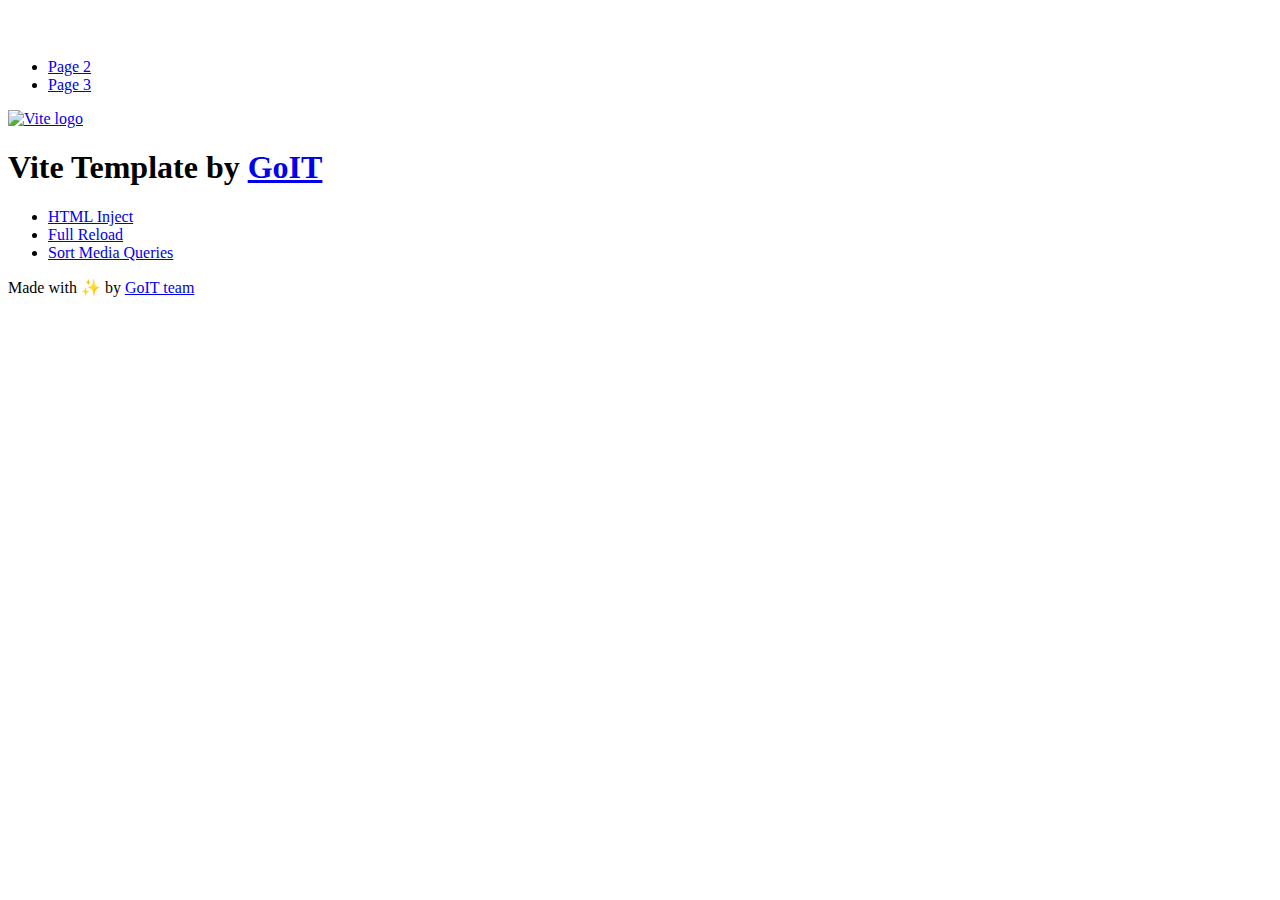
==== index.html @ 6e78b385 "Deploying to gh-pages from @ suzanna-samoilenko/goit-js-hw-09@fc731aa7b596d6a9297e751c7472e80a600d76" ====
<!DOCTYPE html>
<html lang="en">
  <head>
    <meta charset="UTF-8" />
    <link rel="icon" type="image/svg+xml" href="/vanilla-app-template/favicon.svg" />
    <meta name="viewport" content="width=device-width, initial-scale=1.0" />
    <title>Vanilla App Template</title>
    <script type="module" crossorigin src="/vanilla-app-template/index.js"></script>
    <link rel="stylesheet" crossorigin href="/vanilla-app-template/assets/styles-DvPDDfy5.css">
  </head>
  <body>
    <header class="header">
  <div class="container">
    <nav class="nav">
      <a class="nav-logo" href="./index.html" aria-label="Site logo">
        <svg class="nav-logo-icon" width="100" height="30">
          <use href="/vanilla-app-template/assets/sprite-E8vg0sBb.svg#logo"></use>
        </svg>
      </a>
      <ul class="nav-list">
        <li class="nav-item">
          <a class="nav-link {=$highlight-act}" href="./page-2.html">Page 2</a>
        </li>
        <li class="nav-item">
          <a class="nav-link {=$highlight-curr}" href="./page-3.html">Page 3</a>
        </li>
      </ul>
    </nav>
  </div>
</header>


    <main>
      <!-- Loads the specified .html file -->
      <section class="vite-promo">
  <div class="container">
    <div class="vite-promo-thumb">
      <a
        class="vite-promo-link"
        href="https://vitejs.dev/"
        target="_blank"
        rel="noopener noreferrer"
        aria-label="Link to Vite official website"
        title="Vite.js  build tool"
      >
        <!-- Path to images as from index.html file -->
        <img
          class="pic"
          src="/vanilla-app-template/assets/vite-logo-9o_aqrTe.png"
          alt="Vite logo"
          width="640"
          height="640"
        />
      </a>
    </div>
    <h1 class="main-title">
      <span class="main-title-gradient">Vite</span>
      Template by
      <a
        class="main-title-link"
        href="https://github.com/goitacademy/vanilla-app-template"
        target="_blank"
        rel="noopener noreferrer"
      >
        GoIT
      </a>
    </h1>
  </div>
</section>

      <article class="badges">
  <div class="container">
    <ul class="badges-list">
      <li class="badges-item">
        <a
          class="badges-link"
          href="https://www.npmjs.com/package/vite-plugin-html-inject"
          target="_blank"
          rel="noopener noreferrer"
        >
          HTML Inject
        </a>
      </li>
      <li class="badges-item">
        <a
          class="badges-link"
          href="https://www.npmjs.com/package/vite-plugin-full-reload"
          target="_blank"
          rel="noopener noreferrer"
        >
          Full Reload
        </a>
      </li>
      <li class="badges-item">
        <a
          class="badges-link"
          href="https://www.npmjs.com/package/postcss-sort-media-queries"
          target="_blank"
          rel="noopener noreferrer"
        >
          Sort Media Queries
        </a>
      </li>
    </ul>
  </div>
</article>

    </main>

    <footer class="footer">
  <div class="container">
    <p class="footer-desc">
      Made with ✨ by
      <a
        class="footer-link"
        href="https://goit.global/ua/"
        target="_blank"
        rel="noopener noreferrer"
      >
        GoIT team
      </a>
    </p>
  </div>
</footer>


  </body>
</html>
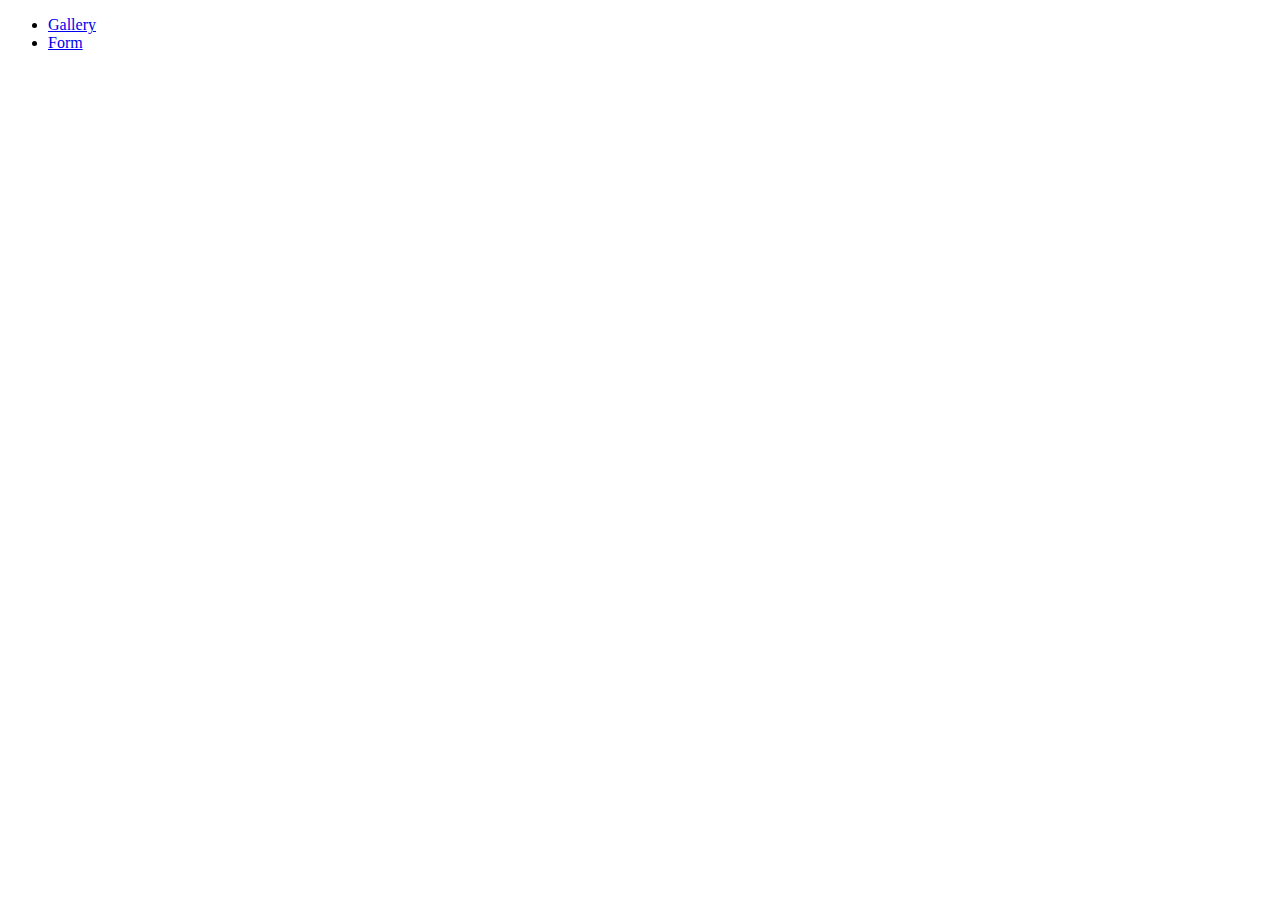
==== commit a0e372a3: "Deploying to gh-pages from @ suzanna-samoilenko/goit-js-hw-09@653e1b5b36c015e596e2f4af6545547bad1b74" ====
--- a/index.html
+++ b/index.html
@@ -2,127 +2,30 @@
 <html lang="en">
   <head>
     <meta charset="UTF-8" />
-    <link rel="icon" type="image/svg+xml" href="/vanilla-app-template/favicon.svg" />
     <meta name="viewport" content="width=device-width, initial-scale=1.0" />
-    <title>Vanilla App Template</title>
-    <script type="module" crossorigin src="/vanilla-app-template/index.js"></script>
-    <link rel="stylesheet" crossorigin href="/vanilla-app-template/assets/styles-DvPDDfy5.css">
+    <title>Homework9</title>
+    <link rel="stylesheet" crossorigin href="/goit-js-hw-09/assets/styles-DvPDDfy5.css">
   </head>
   <body>
     <header class="header">
-  <div class="container">
-    <nav class="nav">
-      <a class="nav-logo" href="./index.html" aria-label="Site logo">
-        <svg class="nav-logo-icon" width="100" height="30">
-          <use href="/vanilla-app-template/assets/sprite-E8vg0sBb.svg#logo"></use>
-        </svg>
-      </a>
-      <ul class="nav-list">
-        <li class="nav-item">
-          <a class="nav-link {=$highlight-act}" href="./page-2.html">Page 2</a>
-        </li>
-        <li class="nav-item">
-          <a class="nav-link {=$highlight-curr}" href="./page-3.html">Page 3</a>
-        </li>
-      </ul>
-    </nav>
-  </div>
-</header>
+      <div class="container">
+        <nav class="nav">
+          <ul class="nav-list">
+            <li class="nav-item">
+              <a class="nav-link {=$highlight-act}" href="./1-gallery.html"
+                >Gallery</a
+              >
+            </li>
+            <li class="nav-item">
+              <a class="nav-link {=$highlight-curr}" href="./2-form.html"
+                >Form</a
+              >
+            </li>
+          </ul>
+        </nav>
+      </div>
+    </header>
 
-
-    <main>
-      <!-- Loads the specified .html file -->
-      <section class="vite-promo">
-  <div class="container">
-    <div class="vite-promo-thumb">
-      <a
-        class="vite-promo-link"
-        href="https://vitejs.dev/"
-        target="_blank"
-        rel="noopener noreferrer"
-        aria-label="Link to Vite official website"
-        title="Vite.js  build tool"
-      >
-        <!-- Path to images as from index.html file -->
-        <img
-          class="pic"
-          src="/vanilla-app-template/assets/vite-logo-9o_aqrTe.png"
-          alt="Vite logo"
-          width="640"
-          height="640"
-        />
-      </a>
-    </div>
-    <h1 class="main-title">
-      <span class="main-title-gradient">Vite</span>
-      Template by
-      <a
-        class="main-title-link"
-        href="https://github.com/goitacademy/vanilla-app-template"
-        target="_blank"
-        rel="noopener noreferrer"
-      >
-        GoIT
-      </a>
-    </h1>
-  </div>
-</section>
-
-      <article class="badges">
-  <div class="container">
-    <ul class="badges-list">
-      <li class="badges-item">
-        <a
-          class="badges-link"
-          href="https://www.npmjs.com/package/vite-plugin-html-inject"
-          target="_blank"
-          rel="noopener noreferrer"
-        >
-          HTML Inject
-        </a>
-      </li>
-      <li class="badges-item">
-        <a
-          class="badges-link"
-          href="https://www.npmjs.com/package/vite-plugin-full-reload"
-          target="_blank"
-          rel="noopener noreferrer"
-        >
-          Full Reload
-        </a>
-      </li>
-      <li class="badges-item">
-        <a
-          class="badges-link"
-          href="https://www.npmjs.com/package/postcss-sort-media-queries"
-          target="_blank"
-          rel="noopener noreferrer"
-        >
-          Sort Media Queries
-        </a>
-      </li>
-    </ul>
-  </div>
-</article>
-
-    </main>
-
-    <footer class="footer">
-  <div class="container">
-    <p class="footer-desc">
-      Made with ✨ by
-      <a
-        class="footer-link"
-        href="https://goit.global/ua/"
-        target="_blank"
-        rel="noopener noreferrer"
-      >
-        GoIT team
-      </a>
-    </p>
-  </div>
-</footer>
-
-
+    <main></main>
   </body>
 </html>
